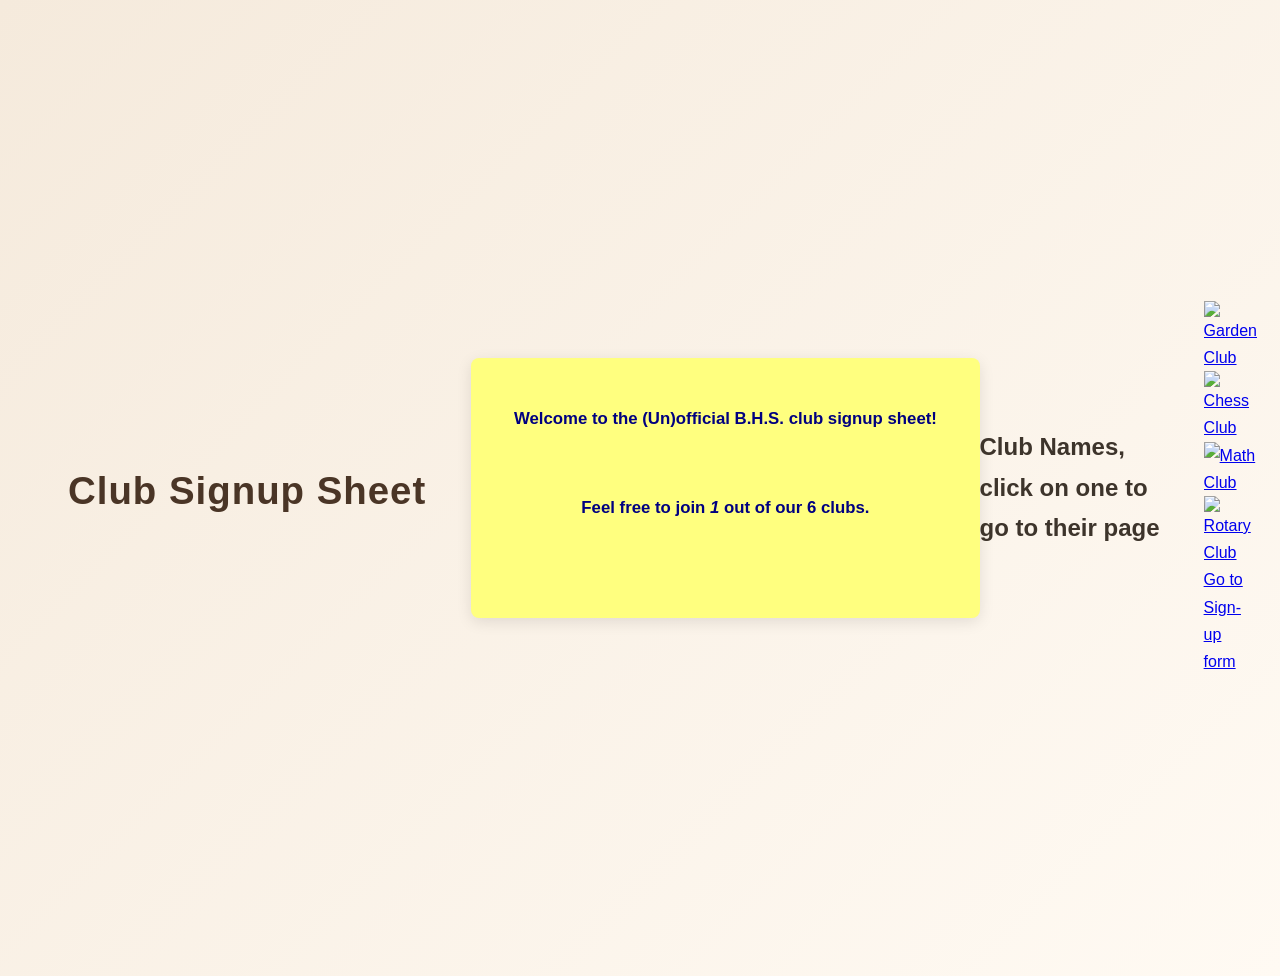
==== index.html @ 07d2425c "Add files via upload" ====
<!DOCTYPE html>
<html lang="en">
<head>
    <meta charset="UTF-8">
    <title>Club Signup</title>
    <link rel="stylesheet" href="neutronstylesheet.css">
</head>
<body>
<main class="card">
    <h1>Club Signup Sheet</h1>
</main>
    <div class="custom-box">
        <h3 style="color: navy;">Welcome to the (Un)official B.H.S. club signup sheet!</h3> <br> <h3 style="color: navy;">Feel free to join <i>1</i> out of our 6 clubs.</h3>
    </div>
<br>
    <h2> <b>Club Names, click on one to go to their page </b></h2>
<ul>
    <a href="gardening.html"> <img src="https://thumbs.dreamstime.com/b/lovely-vector-badge-gardening-club-flowers-community-logo-design-perfect-garden-centers-horticultural-societies-423090776.jpg?w=992" alt="Garden Club" width="300px" height="100px"> </a> <br>
    <a href="chess.html"> <img src="https://images.humanitix.com/i/76dedd6b-d1f4-4230-b6d7-a60bdb4a3f95.png@responsive-750.avif" width="300px" height="100px" alt="Chess Club"></a> <br>
    <a href="math.html"><img src="https://www.shutterstock.com/shutterstock/photos/2533762427/display_1500/stock-vector-mathematics-banner-icons-set-with-icon-of-calculate-algebra-geometry-measurement-counting-2533762427.jpg" alt="Math Club" width="300px" height="100px"> </a> <br>
    <a href="rotary.html"><img src="https://clubrunner.blob.core.windows.net/00000050081/Images/Logos/RI-Flag_MBS-color-on-Blue.jpg" alt="Rotary Club" width="300px" height="100px"></a> <br>
    <a href="signup.html">Go to Sign-up form</a> <br>
</ul>



</body>
</html>
---- neutronstylesheet.css ----
CSS
* {
    margin: 0;
    padding: 0;
    box-sizing: border-box;
}

body {
    font-family: 'Segoe UI', Tahoma, Geneva, Verdana, sans-serif;
    background: linear-gradient(135deg, #f5eadc, #fffaf3);
    color: #3d342b;
    line-height: 1.7;
    min-height: 100vh;
    display: flex;
    justify-content: center;
    align-items: center;
    padding: 30px 15px;
}

.card {
    text-align: center;
    width: 100%;
    max-width: 500px;
}

h1 {
    font-size: 2.4rem;
    color: #4a3526;
    margin-bottom: 20px;
    letter-spacing: 1px;
}

.custom-box {
    background-color: #FFFF7F;
    width: 100%;
    min-height: 200px;
    padding: 30px;
    border-radius: 8px;
    color: white;
    box-shadow: 0 4px 15px rgba(0, 0, 0, 0.1);
}

.gardeningclub,
.club-info {
    background-color: #5d96cc;
    max-width: 500px;
    margin: 0 auto 1.5rem;
    text-align: center;
}


.custom-box h3 {
    font-size: 1.05rem;
    color: #ffffff;
    text-align: center;
    white-space: normal;
}
p { line-break: auto}

@media (max-width: 600px) {
    h1 {
        font-size: 1.8rem;
    }

    .custom-box {
        padding: 20px;
    }

    .custom-box p {
        font-size: 0.95rem;
    }
}
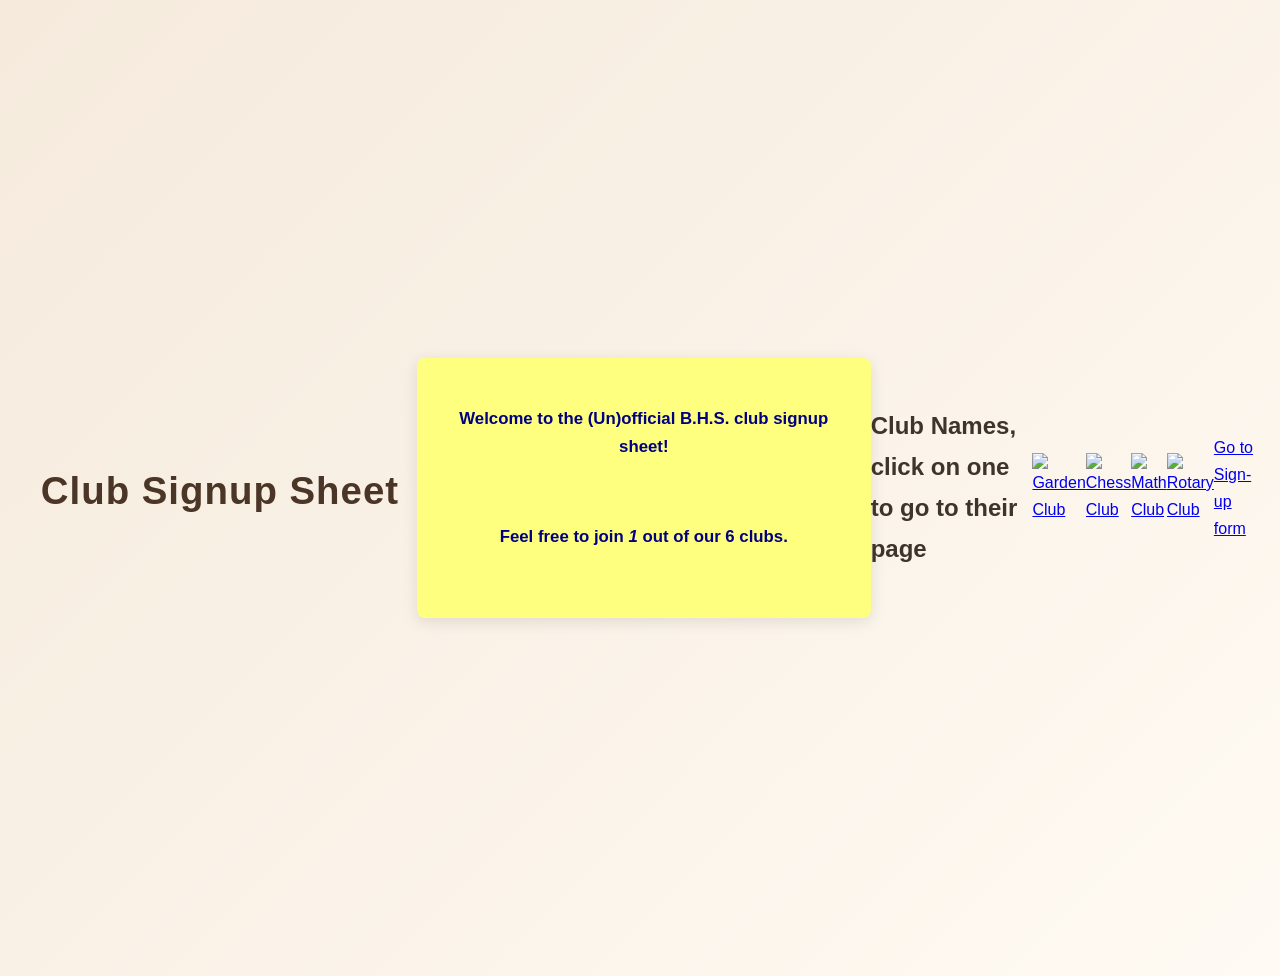
==== commit ecaec284: "Add files via upload" ====
--- a/index.html
+++ b/index.html
@@ -12,15 +12,13 @@
     <div class="custom-box">
         <h3 style="color: navy;">Welcome to the (Un)official B.H.S. club signup sheet!</h3> <br> <h3 style="color: navy;">Feel free to join <i>1</i> out of our 6 clubs.</h3>
     </div>
-<br>
     <h2> <b>Club Names, click on one to go to their page </b></h2>
-<ul>
     <a href="gardening.html"> <img src="https://thumbs.dreamstime.com/b/lovely-vector-badge-gardening-club-flowers-community-logo-design-perfect-garden-centers-horticultural-societies-423090776.jpg?w=992" alt="Garden Club" width="300px" height="100px"> </a> <br>
     <a href="chess.html"> <img src="https://images.humanitix.com/i/76dedd6b-d1f4-4230-b6d7-a60bdb4a3f95.png@responsive-750.avif" width="300px" height="100px" alt="Chess Club"></a> <br>
     <a href="math.html"><img src="https://www.shutterstock.com/shutterstock/photos/2533762427/display_1500/stock-vector-mathematics-banner-icons-set-with-icon-of-calculate-algebra-geometry-measurement-counting-2533762427.jpg" alt="Math Club" width="300px" height="100px"> </a> <br>
     <a href="rotary.html"><img src="https://clubrunner.blob.core.windows.net/00000050081/Images/Logos/RI-Flag_MBS-color-on-Blue.jpg" alt="Rotary Club" width="300px" height="100px"></a> <br>
     <a href="signup.html">Go to Sign-up form</a> <br>
-</ul>
+
 
 
 
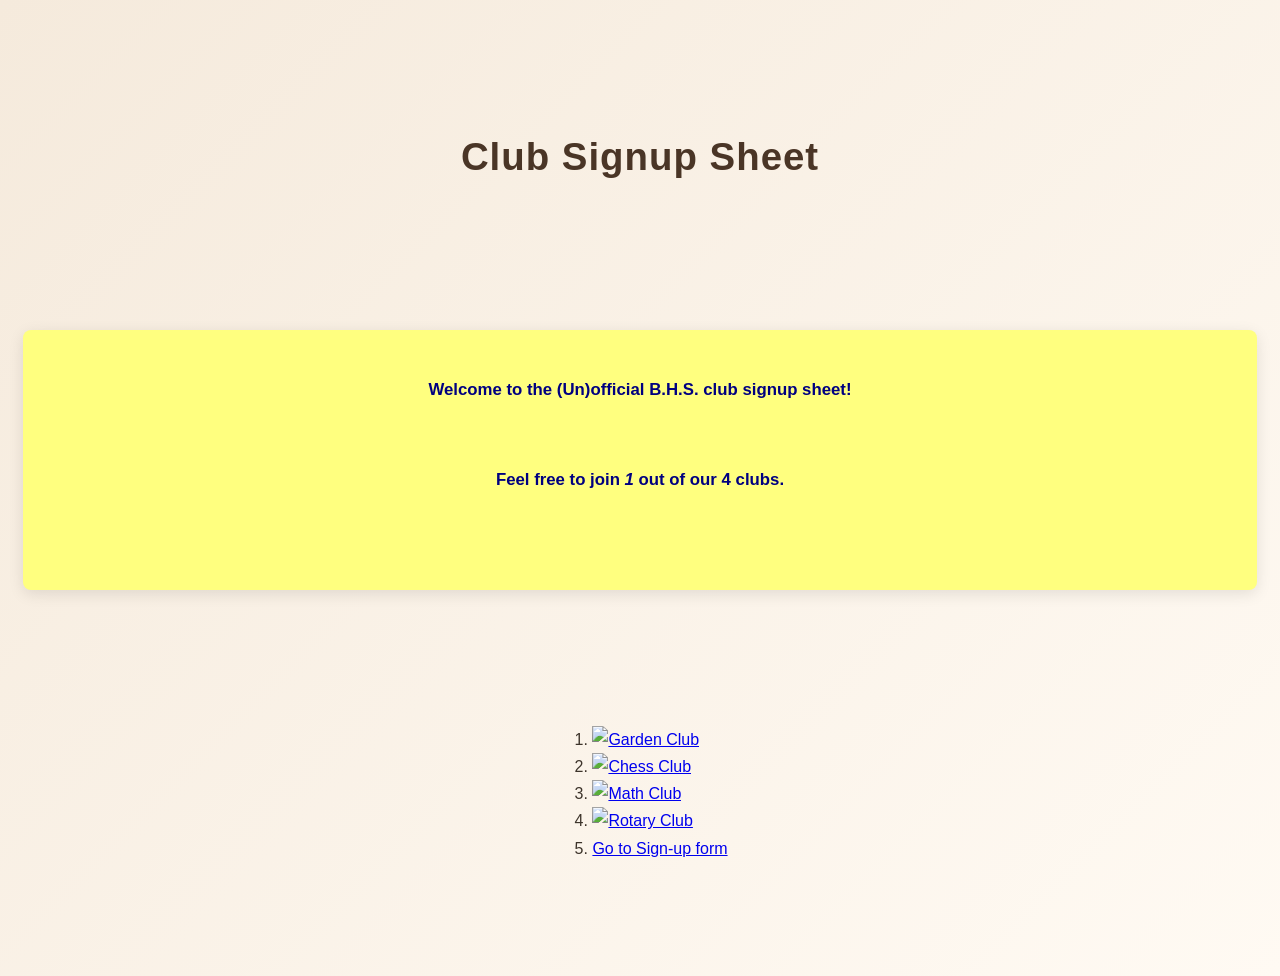
==== commit 2a7f8005: "Upd" ====
--- a/index.html
+++ b/index.html
@@ -9,16 +9,20 @@
 <main class="card">
     <h1>Club Signup Sheet</h1>
 </main>
+<br>
     <div class="custom-box">
-        <h3 style="color: navy;">Welcome to the (Un)official B.H.S. club signup sheet!</h3> <br> <h3 style="color: navy;">Feel free to join <i>1</i> out of our 6 clubs.</h3>
+        <h3 style="color: navy;">Welcome to the (Un)official B.H.S. club signup sheet!</h3> <br> <h3 style="color: navy;">Feel free to join <i>1</i> out of our 4 clubs.</h3>
     </div>
-    <h2> <b>Club Names, click on one to go to their page </b></h2>
-    <a href="gardening.html"> <img src="https://thumbs.dreamstime.com/b/lovely-vector-badge-gardening-club-flowers-community-logo-design-perfect-garden-centers-horticultural-societies-423090776.jpg?w=992" alt="Garden Club" width="300px" height="100px"> </a> <br>
-    <a href="chess.html"> <img src="https://images.humanitix.com/i/76dedd6b-d1f4-4230-b6d7-a60bdb4a3f95.png@responsive-750.avif" width="300px" height="100px" alt="Chess Club"></a> <br>
-    <a href="math.html"><img src="https://www.shutterstock.com/shutterstock/photos/2533762427/display_1500/stock-vector-mathematics-banner-icons-set-with-icon-of-calculate-algebra-geometry-measurement-counting-2533762427.jpg" alt="Math Club" width="300px" height="100px"> </a> <br>
-    <a href="rotary.html"><img src="https://clubrunner.blob.core.windows.net/00000050081/Images/Logos/RI-Flag_MBS-color-on-Blue.jpg" alt="Rotary Club" width="300px" height="100px"></a> <br>
-    <a href="signup.html">Go to Sign-up form</a> <br>
+<br>
 
+<br>
+<ol>
+    <li>  <a href="gardening.html"> <img src="https://thumbs.dreamstime.com/b/lovely-vector-badge-gardening-club-flowers-community-logo-design-perfect-garden-centers-horticultural-societies-423090776.jpg?w=992" alt="Garden Club" width="300px" height="100px"> </a> <br>
+    </li>   <li>  <a href="chess.html"> <img src="https://images.humanitix.com/i/76dedd6b-d1f4-4230-b6d7-a60bdb4a3f95.png@responsive-750.avif" width="300px" height="100px" alt="Chess Club"></a> <br>
+</li>    <li>  <a href="math.html"><img src="https://www.shutterstock.com/shutterstock/photos/2533762427/display_1500/stock-vector-mathematics-banner-icons-set-with-icon-of-calculate-algebra-geometry-measurement-counting-2533762427.jpg" alt="Math Club" width="300px" height="100px"> </a> <br>
+</li>  <li>  <a href="rotary.html"><img src="https://clubrunner.blob.core.windows.net/00000050081/Images/Logos/RI-Flag_MBS-color-on-Blue.jpg" alt="Rotary Club" width="300px" height="100px"></a> <br>
+</li>   <li> <a href="signup.html">Go to Sign-up form</a> <br> </li>
+</ol>
 
 
 
--- a/neutronstylesheet.css
+++ b/neutronstylesheet.css
@@ -3,6 +3,7 @@
     margin: 0;
     padding: 0;
     box-sizing: border-box;
+    flex-wrap: wrap;
 }
 
 body {
@@ -15,6 +16,7 @@
     justify-content: center;
     align-items: center;
     padding: 30px 15px;
+    flex-wrap: wrap;
 }
 
 .card {
@@ -55,7 +57,7 @@
     text-align: center;
     white-space: normal;
 }
-p { line-break: auto}
+
 
 @media (max-width: 600px) {
     h1 {
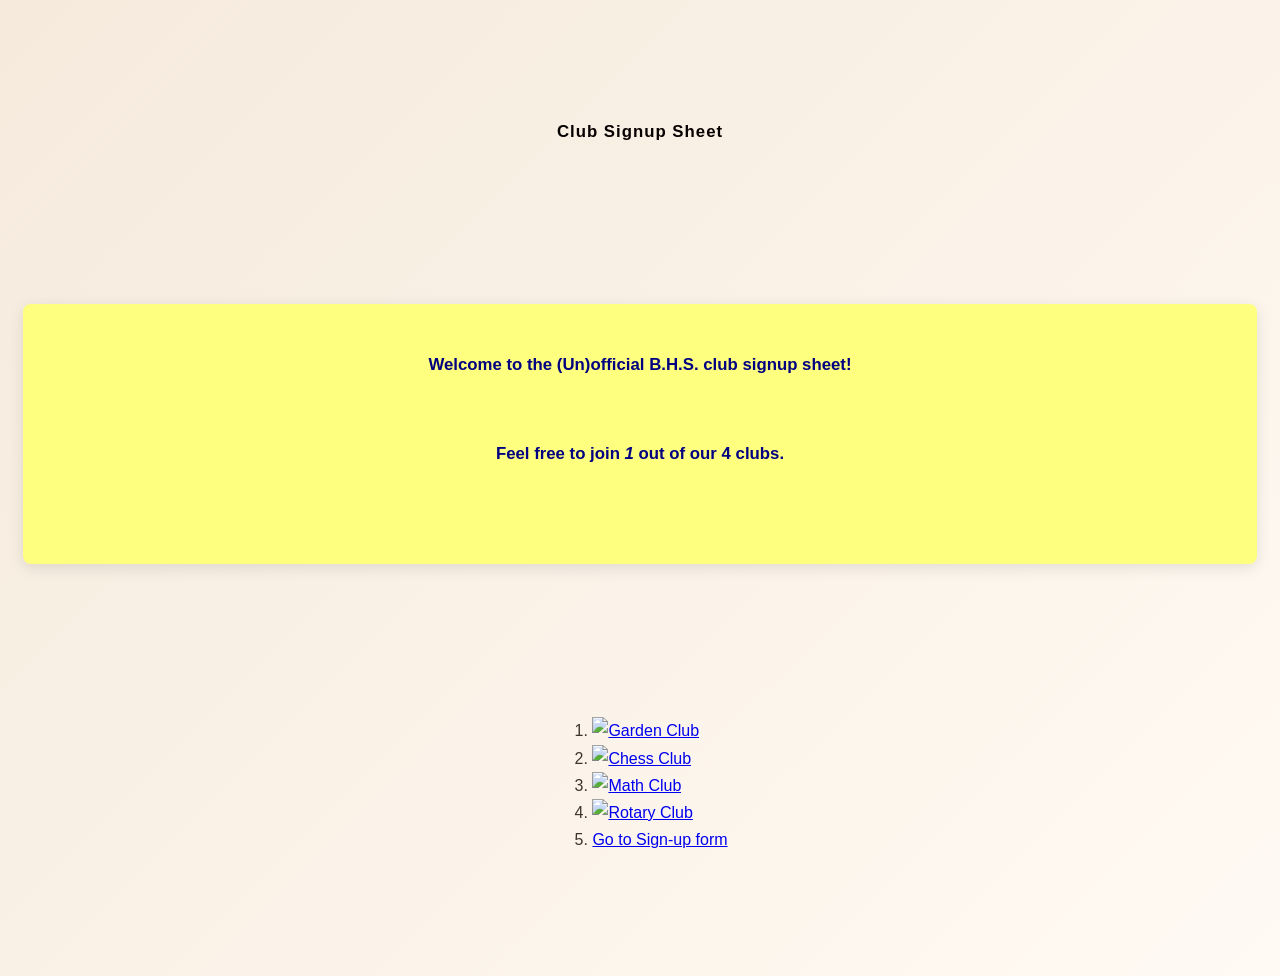
==== commit 5310477d: "Upd" ====
--- a/index.html
+++ b/index.html
@@ -23,6 +23,7 @@
 </li>  <li>  <a href="rotary.html"><img src="https://clubrunner.blob.core.windows.net/00000050081/Images/Logos/RI-Flag_MBS-color-on-Blue.jpg" alt="Rotary Club" width="300px" height="100px"></a> <br>
 </li>   <li> <a href="signup.html">Go to Sign-up form</a> <br> </li>
 </ol>
+<footer style="display: none">Main Page</footer>
 
 
 
--- a/neutronstylesheet.css
+++ b/neutronstylesheet.css
@@ -51,9 +51,9 @@
 }
 
 
-.custom-box h3 {
+.custom-box h3,h2,h1,p {
     font-size: 1.05rem;
-    color: #ffffff;
+    color: #070000;
     text-align: center;
     white-space: normal;
 }
